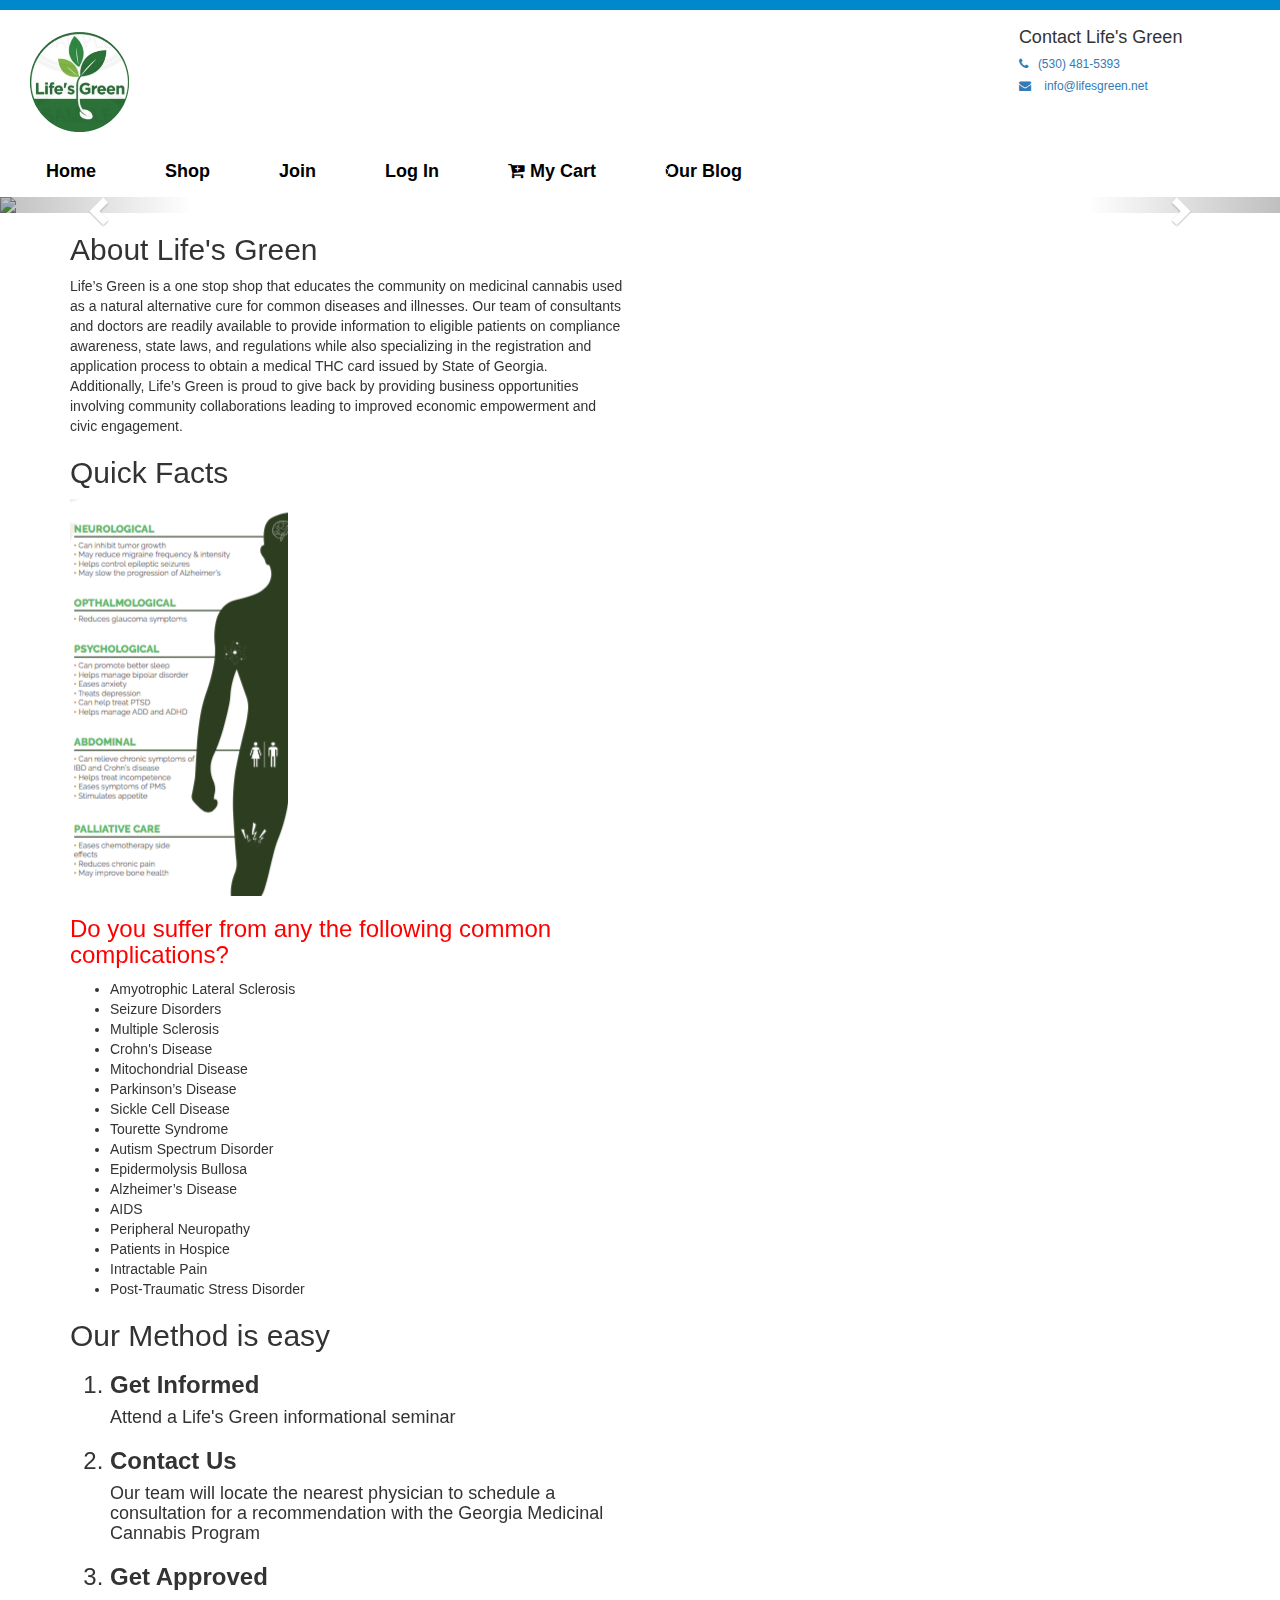
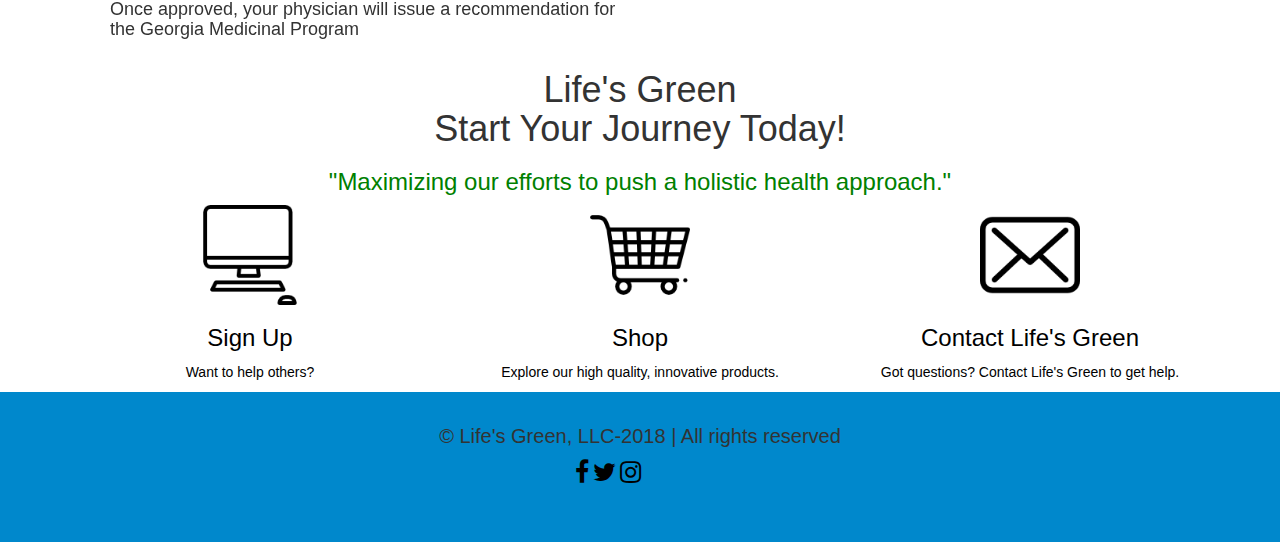
==== index.html @ 3e4d8573 "formatted hearder to look like rest of the site" ====
<!DOCTYPE html>
<html lang="en">

<head>
    <meta charset="UTF-8">
    <meta name="viewport" content="width=device-width, initial-scale=1.0">
    <meta http-equiv="X-UA-Compatible" content="ie=edge">
    <link rel="stylesheet" href="css/main.css">
    <link rel="stylesheet" href="https://use.fontawesome.com/releases/v5.1.0/css/all.css" integrity="sha384-lKuwvrZot6UHsBSfcMvOkWwlCMgc0TaWr+30HWe3a4ltaBwTZhyTEggF5tJv8tbt"
        crossorigin="anonymous">
    <link href="https://maxcdn.bootstrapcdn.com/bootstrap/3.3.5/css/bootstrap.min.css" rel="stylesheet" />
    <link href="https://maxcdn.bootstrapcdn.com/font-awesome/4.7.0/css/font-awesome.min.css" rel="stylesheet" />


    <link rel="icon" type="png" href="images/favicon.png">

    <title>Life's Green</title>
</head>

<body>

    <body style="overflow-x: hidden;">

        <header class="hidden-print">
            <div id="site-header">
                <div class="">
                    <div class="row">
                        <div class="col-md-8 col-sm-7 col-xs-6">
                            <a href="/">
                                <img src="images/favicon.png" class="img-responsive" style="max-height: 100px; margin-top: 7px; margin-left: 30px;" />
                            </a>
                        </div>
                        <div class="col-md-4 col-sm-5 col-xs-6">
                            <div class="dist-section">
                                <div class="row">
                                    <div class="col-lg-4 col-md-5 col-sm-4 hidden-xs">
                                        <!-- <img src="" class="img-responsive prof-img" /> -->
                                    </div>
                                    <div class="col-lg-8 col-md-7 col-sm-8 col-xs-12">

                                        <div class="hidden-xs">
                                            <ul class="list-unstyled">

                                                <li class="text-blue text-strong" style="font-size: 18px;">Contact Life's Green</li>
                                                <li style="font-size: 12px; margin-top: 5px;">
                                                    <a>
                                                        <span class="fa-phone"></span>&nbsp;&nbsp;&nbsp;(530) 481-5393</a>
                                                </li>
                                                <li style="font-size: 12px; margin-top: 5px;">
                                                    <a>
                                                        <span class="fa-envelope"></span>&nbsp;&nbsp;&nbsp;
                                                        <a href="mailto:info@lifesgreen.net" target="_blank">info@lifesgreen.net</a>
                                                </li>
                                                <li style="margin-top: 5px;">
                                                </li>
                                            </ul>
                                        </div>
                                        <div class="visible-xs">
                                            <ul class="list-unstyled">
                                                <li class="text-blue text-strong" style="font-size: 18px;">Contact Life's Green</li>
                                                <li>
                                                    <span class="label label-primary label-as-badge" style="cursor: pointer;" data-toggle="modal" data-target="#owner-info-modal">More Info</span>
                                                </li>
                                            </ul>
                                        </div>

                                    </div>
                                </div>
                            </div>
                        </div>
                    </div>
                </div>
            </div>


            <!-- Nav -->

            <nav>
                <nav class="navbar navbar-default" role="navigation">
                    <div class="container-fluid">
                        <div class="navbar-header">
                            <button type="button" class="navbar-toggle collapsed" data-toggle="collapse" data-target="#bs-example-navbar-collapse-1">
                                <span class="sr-only">Toggle Navigation</span>
                                <span class="icon-bar"></span>
                                <span class="icon-bar"></span>
                                <span class="icon-bar"></span>
                            </button>
                        </div>
                        <div class="">
                            <div class="collapse navbar-collapse" id="bs-example-navbar-collapse-1">
                                <ul class="nav navbar-nav">

                                    <li>
                                        <a href="index.html">
                                            Home
                                        </a>
                                    </li>
                                    <li>
                                        <a href="shop.html">
                                            Shop
                                        </a>
                                    </li>
                                    <li>
                                        <a href="join.html">
                                            Join
                                        </a>
                                    </li>
                                    <li>
                                        <a href="login.html">
                                            Log In
                                        </a>
                                    </li>

                                    <li class="cart" style="display: inline-block;">
                                        <a href="cart.html">
                                            <i class="fas fa-cart-plus"></i>
                                            My Cart</a>
                                    </li>
                                    <li>
                                        <a href="blog.html">
                                            Our Blog</a>
                                    </li>
                                </ul>
                                <div class="clearfix"></div>
                            </div>
                        </div>
                    </div>
                </nav>

        </header>

        <div id="MainSlider" class="carousel slide" data-ride="carousel">
            <!-- Indicators -->
            <ol class="carousel-indicators">
                <li data-target="#MainSlider" data-slide-to="0" class="active"></li>
                <li data-target="#MainSlider" data-slide-to="1"></li>
                <li data-target="#MainSlider" data-slide-to="2"></li>
                <li data-target="#MainSlider" data-slide-to="3"></li>
            </ol>

            <!-- Wrapper for slides -->
            <div class="carousel-inner" role="listbox">
                <div class="item active">
                    <img src="images/sliderimages/image1.jpg" style="width: 100%; max-height: 500px;" />
                </div>
                <div class="item">
                    <img src="images/sliderimages/image2.jpg" style="width: 100%; max-height: 450px;" />
                </div>
                <div class="item">
                    <img src="images/sliderimages/image3.jpg" style="width: 100%; max-height: 450px;" />
                </div>
                <div class="item">
                    <img src="images/sliderimages/image3.jpg" style="width: 100%; max-height: 450px;" />
                </div>
            </div>

            <!-- Left and right controls -->
            <a class="left carousel-control" href="#MainSlider" role="button" data-slide="prev">
                <span class="glyphicon glyphicon-chevron-left" aria-hidden="true"></span>
                <span class="sr-only">Previous</span>
            </a>
            <a class="right carousel-control" href="#MainSlider" role="button" data-slide="next">
                <span class="glyphicon glyphicon-chevron-right" aria-hidden="true"></span>
                <span class="sr-only">Next</span>
            </a>
        </div>
        <div class="space-50"></div>


        <main id="site-content">
            <div class="container">
                <!-- Banner -->
                <!-- About -->
                <div class="row">
                    <div class="col-sm-6">
                        <h2>About Life's Green</h2>
                        <p>Life’s Green is a one stop shop that educates the community on medicinal cannabis used as a natural
                            alternative cure for common diseases and illnesses. Our team of consultants and doctors are readily
                            available to provide information to eligible patients on compliance awareness, state laws, and
                            regulations while also specializing in the registration and application process to obtain a medical
                            THC card issued by State of Georgia. Additionally, Life’s Green is proud to give back by providing
                            business opportunities involving community collaborations leading to improved economic empowerment
                            and civic engagement.
                        </p>



                        <h2>Quick Facts</h2>
                        <img src="images/body.png" alt="body">
                        <h3 style="color: red">Do you suffer from any the following common complications?</h3>
                        <ul>
                            <li>Amyotrophic Lateral Sclerosis</li>
                            <li>Seizure Disorders</li>
                            <li>Multiple Sclerosis</li>
                            <li>Crohn's Disease</li>
                            <li>Mitochondrial Disease</li>
                            <li>Parkinson’s Disease</li>
                            <li>Sickle Cell Disease</li>
                            <li>Tourette Syndrome</li>
                            <li>Autism Spectrum Disorder</li>
                            <li>Epidermolysis Bullosa </li>
                            <li>Alzheimer’s Disease</li>
                            <li>AIDS</li>
                            <li>Peripheral Neuropathy</li>
                            <li>Patients in Hospice</li>
                            <li>Intractable Pain</li>
                            <li>Post-Traumatic Stress Disorder</li>


                        </ul>

                        <h2>Our Method is easy</h2>
                        <ol class="method">
                            <h3>
                                <li>
                                    <strong>Get Informed</strong>
                                </li>
                            </h3>
                            <h4>Attend a Life's Green informational seminar</h4>
                            <h3>
                                <li>
                                    <strong>Contact Us</strong>
                                </li>
                            </h3>
                            <h4>Our team will locate the nearest physician to schedule a consultation for a recommendation with
                                the Georgia Medicinal Cannabis Program</h4>
                            <h3>
                                <li>
                                    <strong>Get Approved</strong>
                                </li>
                            </h3>
                            <h4>Once approved, your physician will issue a recommendation for the Georgia Medicinal Program</h4>
                        </ol>



                    </div>


                    <!-- <div class="col-sm-offset-1 col-sm-5">
                        <div class="space-100"></div>
                        <img src="images/favicon.png" class="img-responsive" style="padding-top: 50px" />
                    </div> -->
                </div>
                <div class="space-100"></div>

                <!-- Icon Links -->
                <h1 class="text-center">Life's Green
                    <br />Start Your Journey Today!</h1>
                <h3 class="text-center" style="color: green;">"Maximizing our efforts to push a holistic health approach."</h3>
                <div class="space-50"></div>

                <div class="row">
                    <div class="col-sm-4">
                        <a href="/enrollment" style="text-decoration: none;">
                            <img src="images/computer.png" alt="Link" class="image" style="margin: 25px 0 0 20px; display: block; width: 100px; margin: 0 auto;">
                            <h3 class="text-center" style="color: black;">Sign Up</h3>
                            <p class="text-center" style="color: black;">Want to help others?</p>
                        </a>
                    </div>
                    <div class="col-sm-4">
                        <a href="/products" style="text-decoration: none;">
                            <img src="images/cart.png" alt="Link" class="image" style="margin: 25px 0 0 20px; display: block; width: 100px; margin: 0 auto;">
                            <h3 class="text-center" style="color: black;">Shop</h3>
                            <p class="text-center" style="color: black;">Explore our high quality, innovative products.</p>
                        </a>
                    </div>
                    <div class="col-sm-4">
                        <a href="contact.html" style="text-decoration: none;">
                            <img src="images/mail.png" alt="Link" class="image" style="margin: 25px 0 0 20px; display: block; width: 100px; margin: 0 auto;">
                            <h3 class="text-center" style="color: black;">Contact Life's Green</h3>
                            <p class="text-center" style="color: black;">Got questions? Contact Life's Green to get help.</p>
                        </a>
                    </div>
                </div>
                <div class="space-100"></div>
                <div class="space-50"></div>

            </div>
        </main>
        <footer class="hidden-print" style="height: 150px; background:  #0088cc; padding: 30px 0 20px 0;">
            <p class="text-center" style="font-size: 20px;">&copy; Life's Green, LLC-2018 | All rights reserved</p>
            <div class="space-10"></div>

            <ul style="width: 210px; margin: 0 auto; display: block;">
                <li style="display: inline;">
                    <a href="https://www.facebook.com/" target="_blank">
                        <i class="fab fa-facebook" style="color: #000; font-size: 25px; text-decoration:none;"></i>
                    </a>
                </li>
                <li style="display: inline;">
                    <a href="https://twitter.com/" target="_blank">
                        <i class="fab fa-twitter" style="color: #000; font-size: 25px; text-decoration:none;"></i>
                    </a>
                </li>
                <li style="display: inline;">
                    <a href="https://www.instagram.com/lifesgreenga/?hl=en" " target=_blank">
                        <i class="fab fa-instagram" style="color: #000; font-size: 25px; text-decoration:none;"></i>
                    </a>
                </li>
            </ul>


        </footer>
    </body>

</html>
---- css/main.css ----
body {
    font-family: "Helvetica Neue",
    Helvetica,
    Arial,
    sans-serif;
    font-size: 14px;
    line-height: 1.42857143;
    color: #333;
    background-color: #fff;
}

html,
body {
    height: 100%;
    margin: 0;
    padding: 0;
    font-family: oswald;
}

/* Header */

#site-header {
    border-top: 10px solid #0088cc;
    padding: 15px 0 10px 0;
}
.img-responsive {
    display: inline-block;
}

[class^='fa-'],
[class*=' fa-'] {
    display: inline-block;
    font: normal normal normal 14px/1 FontAwesome;
    font-size: inherit;
    text-rendering: auto;
    -webkit-font-smoothing: antialiased;
    -moz-osx-font-smoothing: grayscale;
}

article,
aside,
details,
figcaption,
figure,
footer,
header,
hgroup,
main,
menu,
nav,
section,
summary {
    display: block;
}
carousel-inner>.item>a>img, .carousel-inner>.item>img, .img-responsive, .thumbnail a>img, .thumbnail>img {
    display: block;
    max-width: 100%;
    height: auto;
}

/* Nav Bar */

.navbar-default .navbar-collapse,
.navbar-default .navbar-form {
    border-color: #FFF;
    margin-bottom: 0px; 
}

.navbar-collapse {
    padding-right: 15px;
    padding-left: 15px;
    overflow-x: visible;
    -webkit-overflow-scrolling: touch;
    border-top: 1px solid transparent;
    -webkit-box-shadow: inset 0 1px 0 rgba(255, 255, 255, .1);
    box-shadow: inset 0 1px 0 rgba(255, 255, 255, .1);
}

.collapse {
    display: none;
}



.container-fluid {
    padding-right: 15px;
    padding-left: 15px;
    margin-right: auto;
    margin-left: auto;
}

.nav>li {
    position: relative;
    display: block;
}

.navbar-nav>li {
    padding-right: 39px;
}

.navbar-default .navbar-nav>li>a {
    color: black;
    font-size: 18px;
}

nav.navbar.navbar-default {
    background-color: #FFF;
    border-color: #FFF;
    margin-bottom: 0px;
}

nav.navbar.navbar-default .navbar-nav>li>a {
   color: #000;
   cursor: pointer;
   font-weight: 900;
       border-top: 3px solid transparent;
}

nav.navbar.navbar-default .navbar-nav>li>a:hover {
    color: green;
    cursor: pointer;
    font-weight: 900;
    text-decoration: none;
    border-top: 3px solid green;
}

.nav>li>a {
    position: relative;
    display: block;
    padding: 10px 15px;
}


/* .method ol li {
display: inline-block;
} */
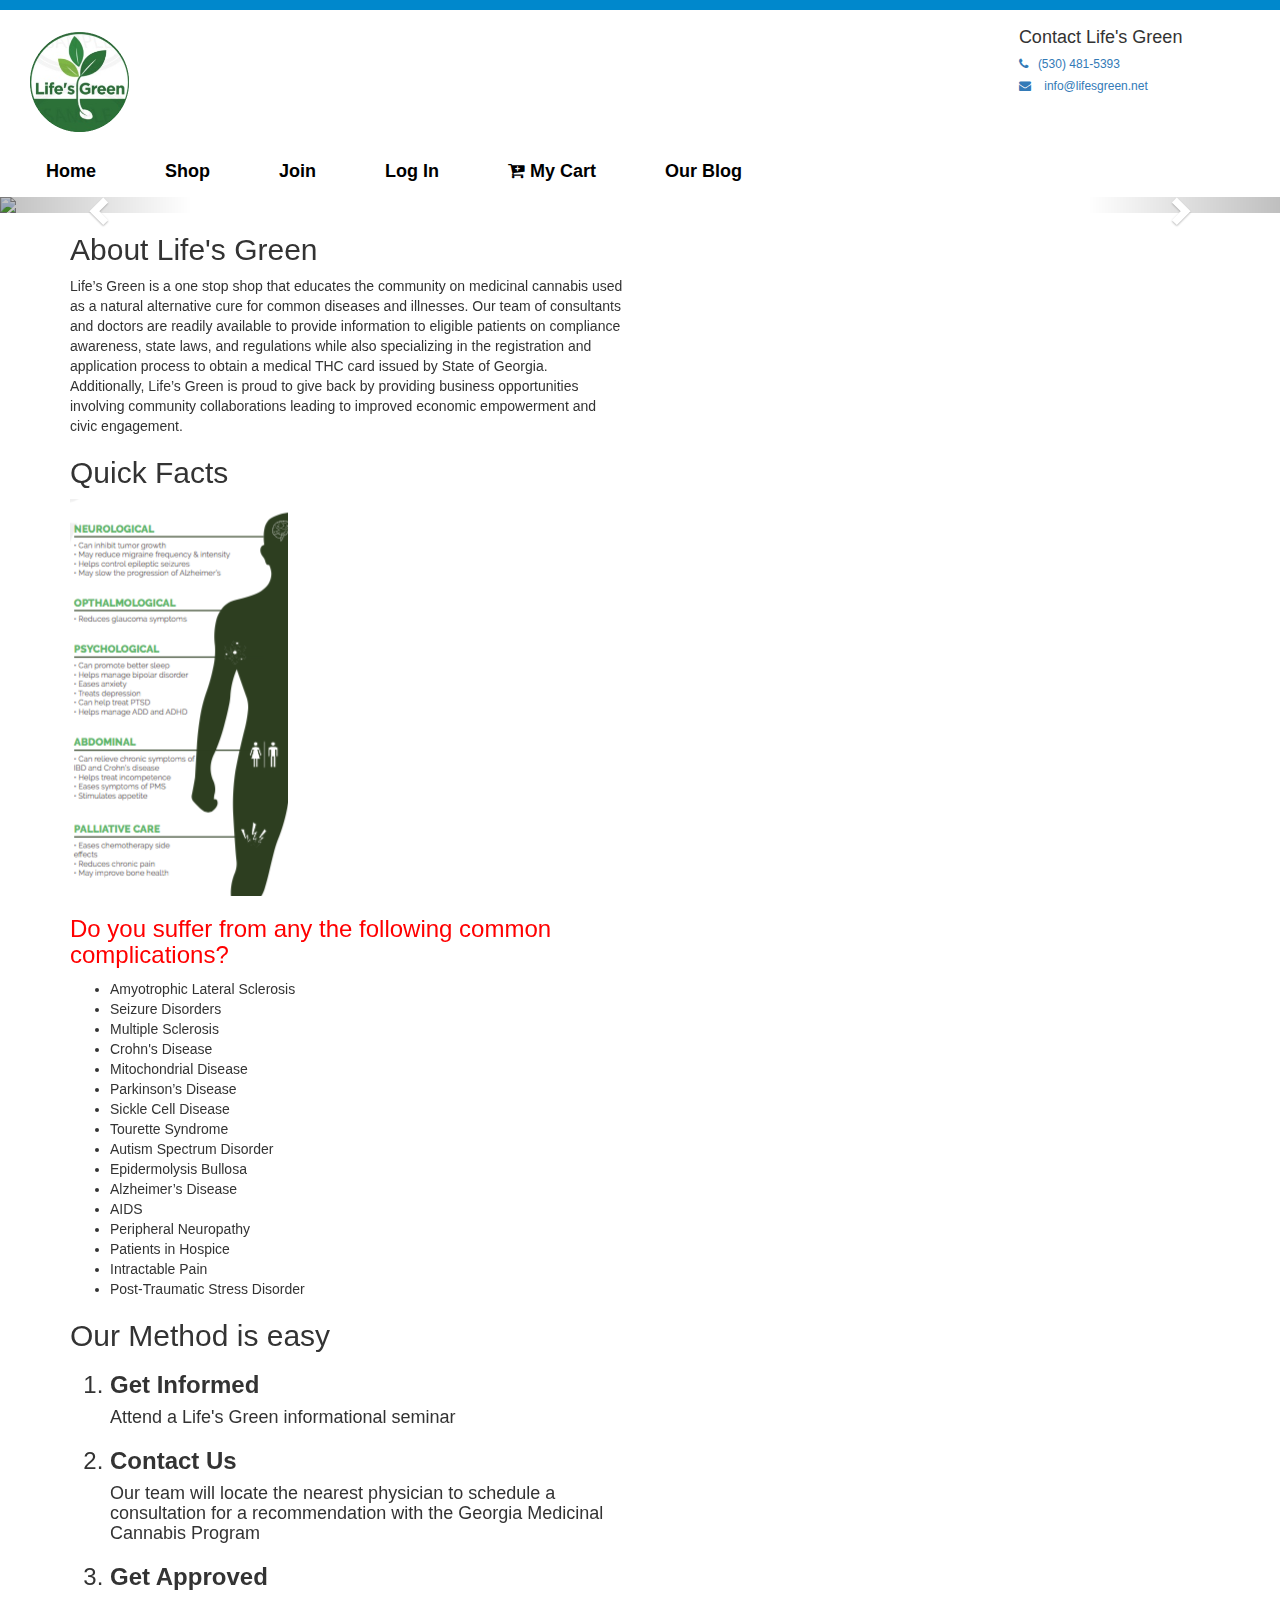
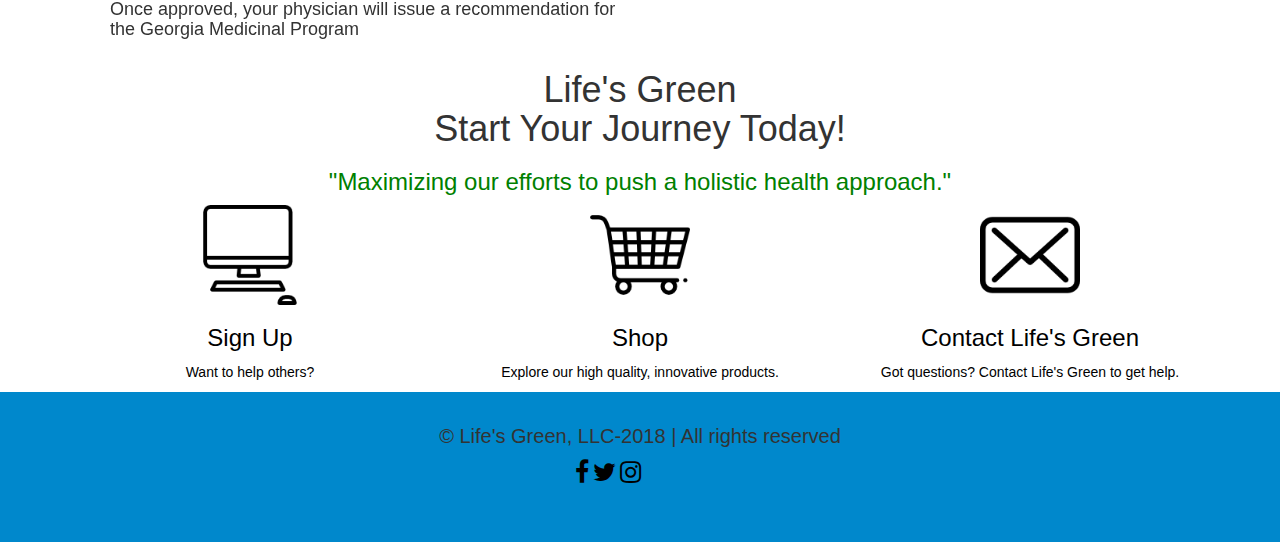
==== commit cb2c6d55: "carousel pictures working" ====
--- a/index.html
+++ b/index.html
@@ -10,7 +10,9 @@
         crossorigin="anonymous">
     <link href="https://maxcdn.bootstrapcdn.com/bootstrap/3.3.5/css/bootstrap.min.css" rel="stylesheet" />
     <link href="https://maxcdn.bootstrapcdn.com/font-awesome/4.7.0/css/font-awesome.min.css" rel="stylesheet" />
-
+<link rel="stylesheet" href="https://maxcdn.bootstrapcdn.com/bootstrap/3.3.7/css/bootstrap.min.css">
+<script src="https://ajax.googleapis.com/ajax/libs/jquery/3.3.1/jquery.min.js"></script>
+<script src="https://maxcdn.bootstrapcdn.com/bootstrap/3.3.7/js/bootstrap.min.js"></script>
 
     <link rel="icon" type="png" href="images/favicon.png">
 
@@ -26,7 +28,7 @@
                 <div class="">
                     <div class="row">
                         <div class="col-md-8 col-sm-7 col-xs-6">
-                            <a href="/">
+                            <a href="index.html">
                                 <img src="images/favicon.png" class="img-responsive" style="max-height: 100px; margin-top: 7px; margin-left: 30px;" />
                             </a>
                         </div>
@@ -135,23 +137,20 @@
                 <li data-target="#MainSlider" data-slide-to="0" class="active"></li>
                 <li data-target="#MainSlider" data-slide-to="1"></li>
                 <li data-target="#MainSlider" data-slide-to="2"></li>
-                <li data-target="#MainSlider" data-slide-to="3"></li>
             </ol>
 
             <!-- Wrapper for slides -->
             <div class="carousel-inner" role="listbox">
                 <div class="item active">
-                    <img src="images/sliderimages/image1.jpg" style="width: 100%; max-height: 500px;" />
+                    <img src="images/sliderimages/image1.jpg" style="width: 100%; max-height: 550px;" />
                 </div>
                 <div class="item">
-                    <img src="images/sliderimages/image2.jpg" style="width: 100%; max-height: 450px;" />
+                    <img src="images/sliderimages/image2.jpg" style="width: 100%; max-height: 550px;" />
                 </div>
                 <div class="item">
-                    <img src="images/sliderimages/image3.jpg" style="width: 100%; max-height: 450px;" />
-                </div>
-                <div class="item">
-                    <img src="images/sliderimages/image3.jpg" style="width: 100%; max-height: 450px;" />
-                </div>
+                    <img src="images/sliderimages/image3.jpg" style="width: 100%; max-height: 550px;" />
+                </div>
+             
             </div>
 
             <!-- Left and right controls -->
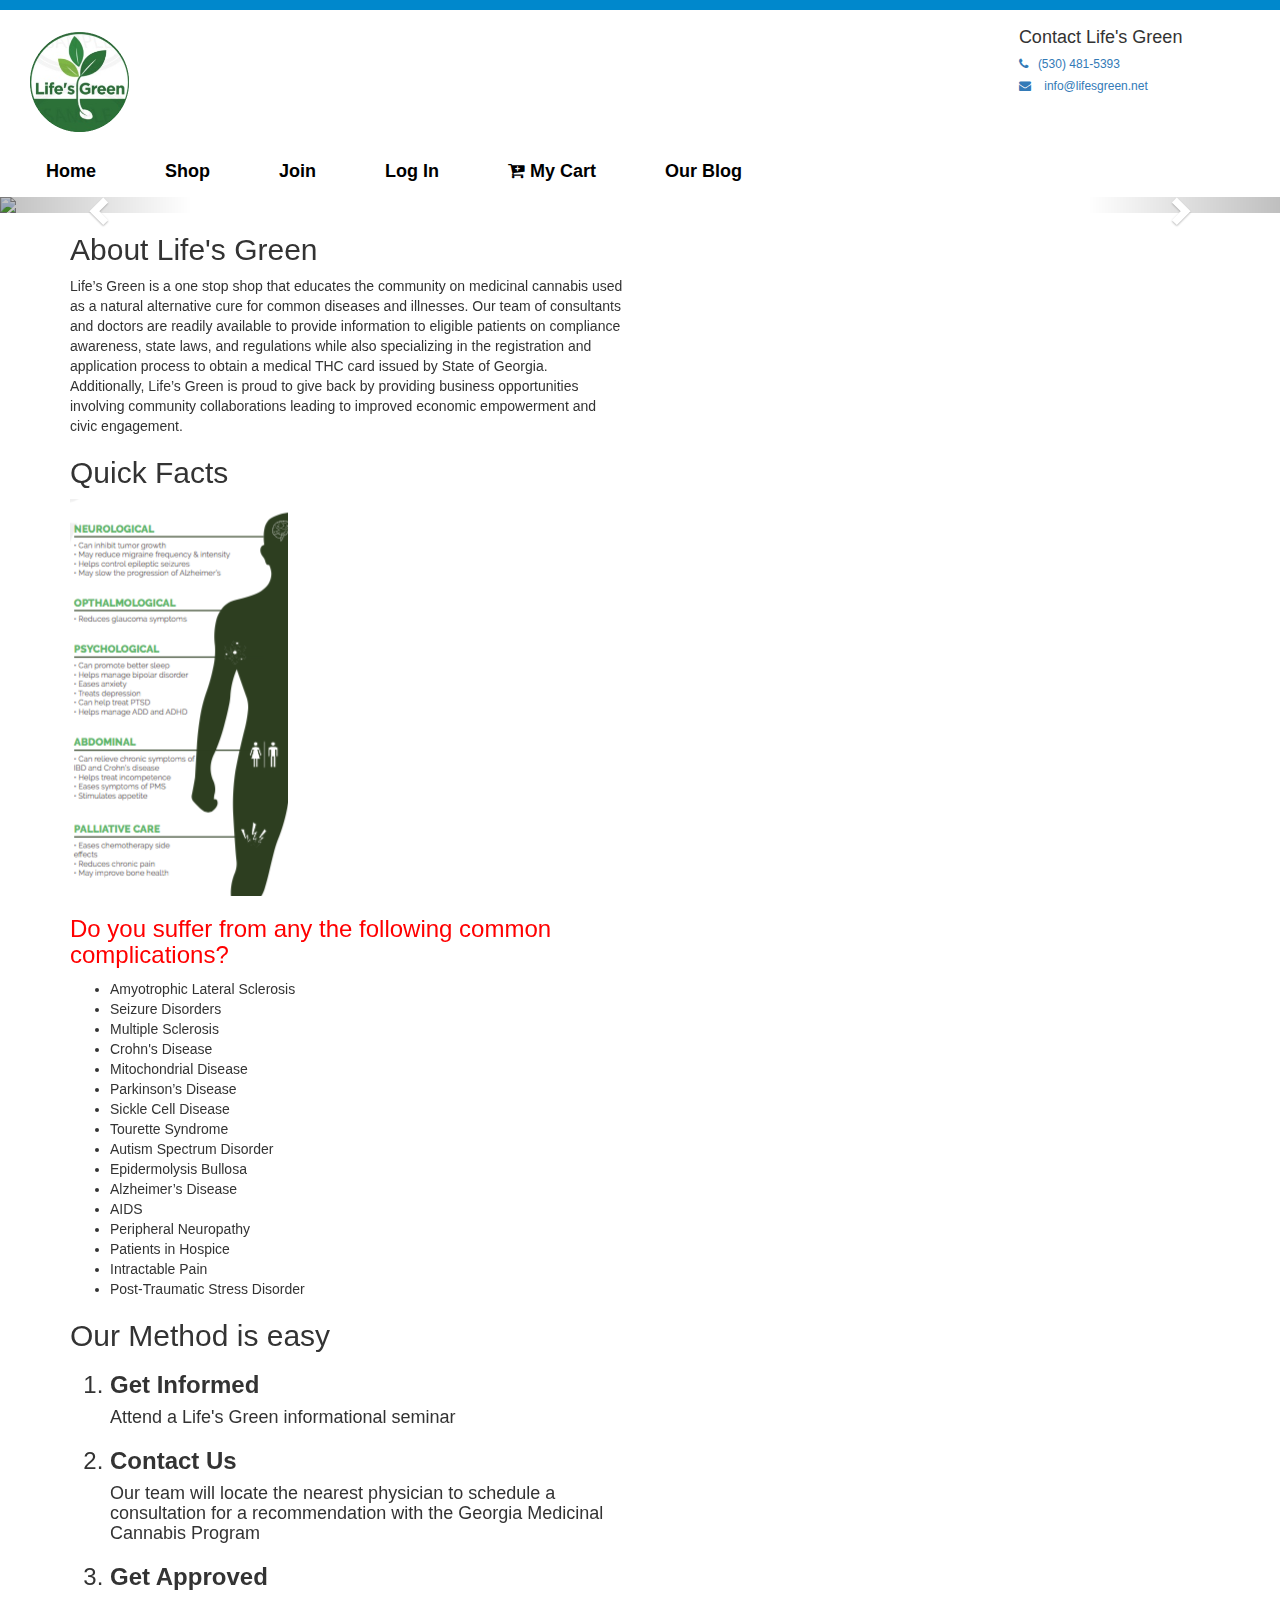
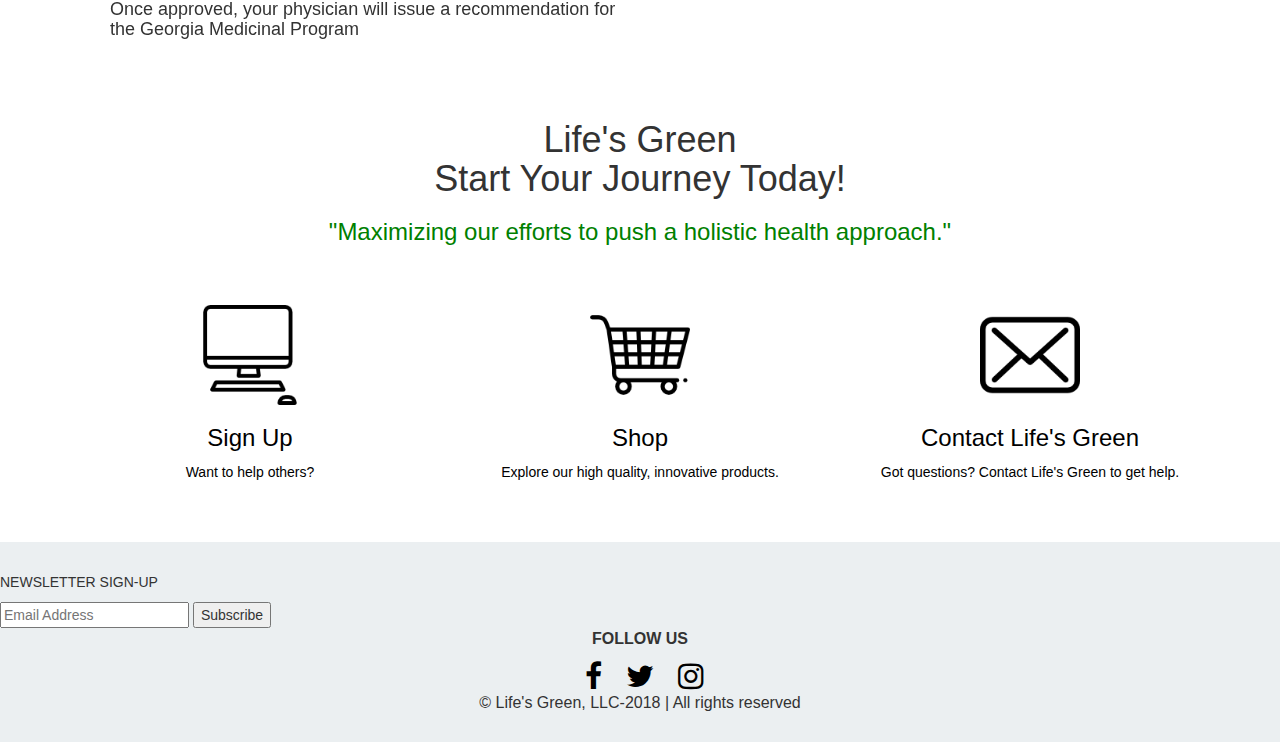
==== commit d161937a: "adding a field for newsletter subscription" ====
--- a/index.html
+++ b/index.html
@@ -6,13 +6,14 @@
     <meta name="viewport" content="width=device-width, initial-scale=1.0">
     <meta http-equiv="X-UA-Compatible" content="ie=edge">
     <link rel="stylesheet" href="css/main.css">
-    <link rel="stylesheet" href="https://use.fontawesome.com/releases/v5.1.0/css/all.css" integrity="sha384-lKuwvrZot6UHsBSfcMvOkWwlCMgc0TaWr+30HWe3a4ltaBwTZhyTEggF5tJv8tbt"
-        crossorigin="anonymous">
+<link rel="stylesheet" href="https://use.fontawesome.com/releases/v5.2.0/css/all.css" integrity="sha384-hWVjflwFxL6sNzntih27bfxkr27PmbbK/iSvJ+a4+0owXq79v+lsFkW54bOGbiDQ"
+    crossorigin="anonymous">
     <link href="https://maxcdn.bootstrapcdn.com/bootstrap/3.3.5/css/bootstrap.min.css" rel="stylesheet" />
     <link href="https://maxcdn.bootstrapcdn.com/font-awesome/4.7.0/css/font-awesome.min.css" rel="stylesheet" />
 <link rel="stylesheet" href="https://maxcdn.bootstrapcdn.com/bootstrap/3.3.7/css/bootstrap.min.css">
 <script src="https://ajax.googleapis.com/ajax/libs/jquery/3.3.1/jquery.min.js"></script>
 <script src="https://maxcdn.bootstrapcdn.com/bootstrap/3.3.7/js/bootstrap.min.js"></script>
+
 
     <link rel="icon" type="png" href="images/favicon.png">
 
@@ -148,7 +149,7 @@
                     <img src="images/sliderimages/image2.jpg" style="width: 100%; max-height: 550px;" />
                 </div>
                 <div class="item">
-                    <img src="images/sliderimages/image3.jpg" style="width: 100%; max-height: 550px;" />
+                    <img src="http://placeholder.pics/svg/500x500" style="width: 100%; max-height: 550px;" />
                 </div>
              
             </div>
@@ -244,12 +245,12 @@
                 <div class="space-100"></div>
 
                 <!-- Icon Links -->
-                <h1 class="text-center">Life's Green
+                <h1 class="text-center" style="padding-top: 50px;">Life's Green
                     <br />Start Your Journey Today!</h1>
                 <h3 class="text-center" style="color: green;">"Maximizing our efforts to push a holistic health approach."</h3>
                 <div class="space-50"></div>
 
-                <div class="row">
+                <div class="row" style="padding: 50px 0; ">
                     <div class="col-sm-4">
                         <a href="/enrollment" style="text-decoration: none;">
                             <img src="images/computer.png" alt="Link" class="image" style="margin: 25px 0 0 20px; display: block; width: 100px; margin: 0 auto;">
@@ -277,29 +278,32 @@
 
             </div>
         </main>
-        <footer class="hidden-print" style="height: 150px; background:  #0088cc; padding: 30px 0 20px 0;">
-            <p class="text-center" style="font-size: 20px;">&copy; Life's Green, LLC-2018 | All rights reserved</p>
+        <footer class="hidden-print" style="height: 200px; background: #ebeff1; padding: 30px 0 20px 0;">
             <div class="space-10"></div>
-
+            
+            <p>NEWSLETTER SIGN-UP</p>
+                    <input type="text" placeholder="Email Address">
+                    <button type="submit">Subscribe</button>
+<p class="text-center" style="font-size: 16px; font-weight: 700;">FOLLOW US</p>
             <ul style="width: 210px; margin: 0 auto; display: block;">
                 <li style="display: inline;">
-                    <a href="https://www.facebook.com/" target="_blank">
-                        <i class="fab fa-facebook" style="color: #000; font-size: 25px; text-decoration:none;"></i>
+                    <a href="https://www.facebook.com/" target="_blank" style="padding-left: 10px; padding-right: 10px; padding-top: 10px; text-decoration:none;">
+                        <i class="fab fa-facebook-f" style="color: #000; font-size: 30px; text-decoration:none;"></i>
                     </a>
                 </li>
                 <li style="display: inline;">
-                    <a href="https://twitter.com/" target="_blank">
-                        <i class="fab fa-twitter" style="color: #000; font-size: 25px; text-decoration:none;"></i>
+                    <a href="https://twitter.com/" target="_blank" style="padding-left: 10px; padding-right: 10px; padding-top: 10px; text-decoration:none;">
+                        <i class="fab fa-twitter" style="color: #000; font-size: 30px; text-decoration:none;"></i>
                     </a>
                 </li>
                 <li style="display: inline;">
-                    <a href="https://www.instagram.com/lifesgreenga/?hl=en" " target=_blank">
-                        <i class="fab fa-instagram" style="color: #000; font-size: 25px; text-decoration:none;"></i>
+                    <a href="https://www.instagram.com/lifesgreenga/?hl=en" "target=_blank" style="padding-left: 10px; padding-right: 10px; padding-top: 10px; text-decoration:none;">
+                        <i class="fab fa-instagram" style="color: #000; font-size: 30px; text-decoration:none;"></i>
                     </a>
                 </li>
             </ul>
 
-
+<p class="text-center" style="font-size: 16px;">&copy; Life's Green, LLC-2018 | All rights reserved</p>
         </footer>
     </body>
 
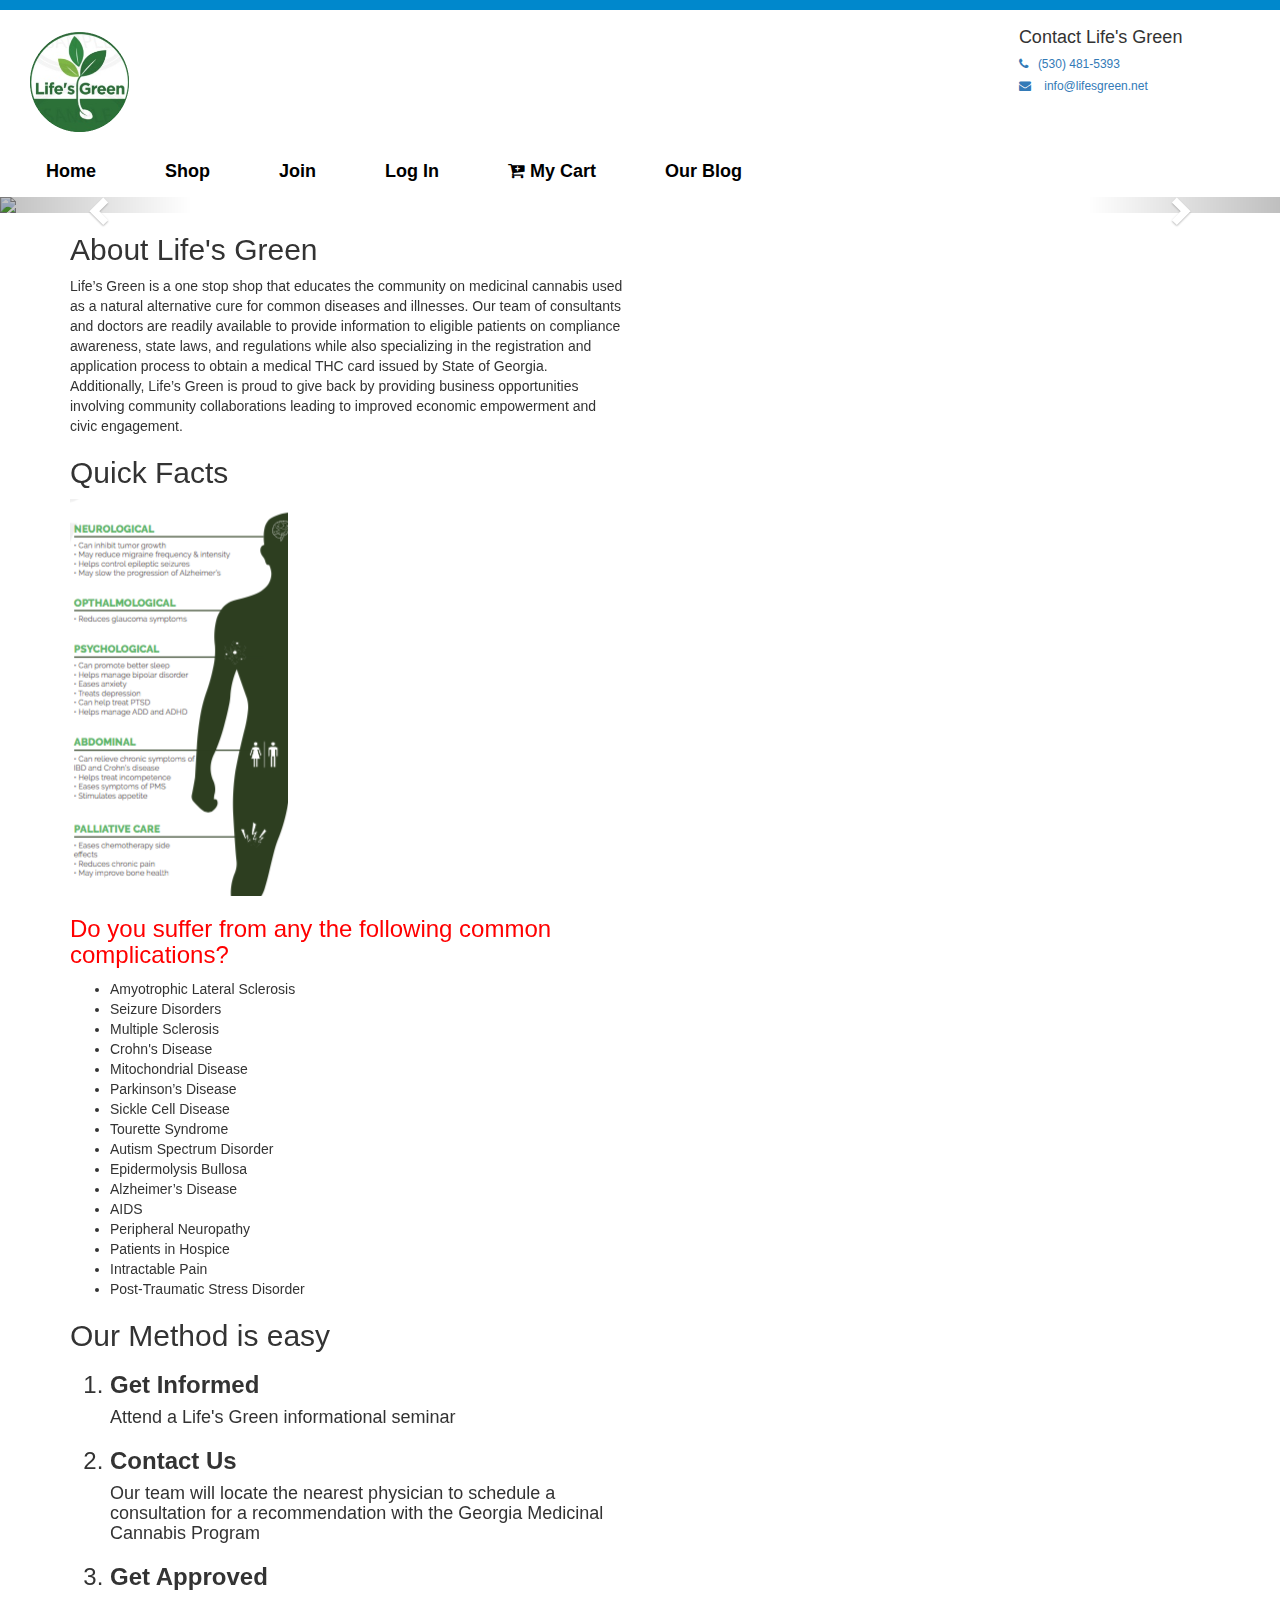
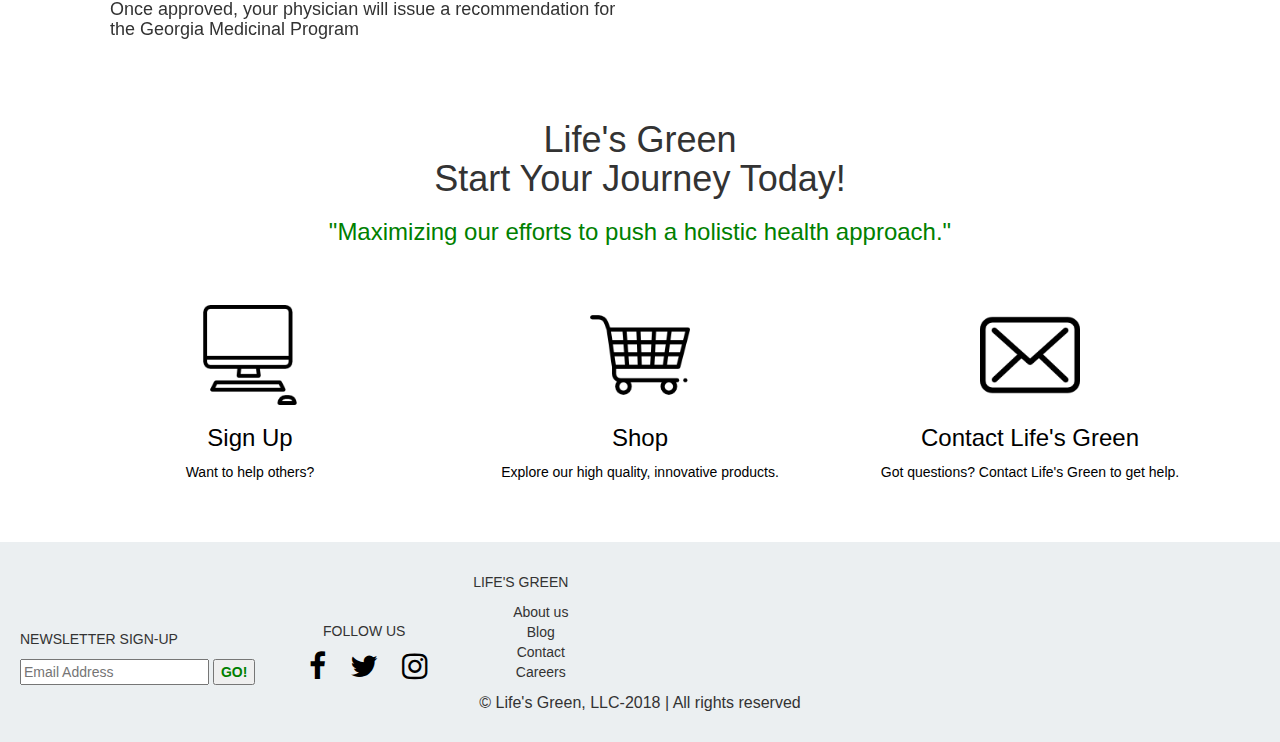
==== commit 6e651e36: "items in header now need to properly format" ====
--- a/index.html
+++ b/index.html
@@ -280,11 +280,13 @@
         </main>
         <footer class="hidden-print" style="height: 200px; background: #ebeff1; padding: 30px 0 20px 0;">
             <div class="space-10"></div>
-            
+            <div class='sign-up' style="padding-left: 20px">
             <p>NEWSLETTER SIGN-UP</p>
                     <input type="text" placeholder="Email Address">
-                    <button type="submit">Subscribe</button>
-<p class="text-center" style="font-size: 16px; font-weight: 700;">FOLLOW US</p>
+                    <button type="submit" style="color:green; font-weight: 700;">GO!</button>
+                    </div>
+                    <div class='sign-up'>
+<p class="text-center">FOLLOW US</p>
             <ul style="width: 210px; margin: 0 auto; display: block;">
                 <li style="display: inline;">
                     <a href="https://www.facebook.com/" target="_blank" style="padding-left: 10px; padding-right: 10px; padding-top: 10px; text-decoration:none;">
@@ -302,7 +304,16 @@
                     </a>
                 </li>
             </ul>
-
+ </div> 
+<div class='sign-up'style="text-align: center"> 
+    <p class="text-center">LIFE'S GREEN</p>
+    <ul style="list-style-type:none">
+        <li>About us</li>
+        <li>Blog</li>   
+        <li>Contact</li> 
+        <li>Careers</li>   
+        </ul>
+</div> 
 <p class="text-center" style="font-size: 16px;">&copy; Life's Green, LLC-2018 | All rights reserved</p>
         </footer>
     </body>
--- a/css/main.css
+++ b/css/main.css
@@ -135,4 +135,10 @@
 
 /* .method ol li {
 display: inline-block;
-} */+} */
+
+/* footer */
+
+.sign-up{
+    display: inline-block;
+}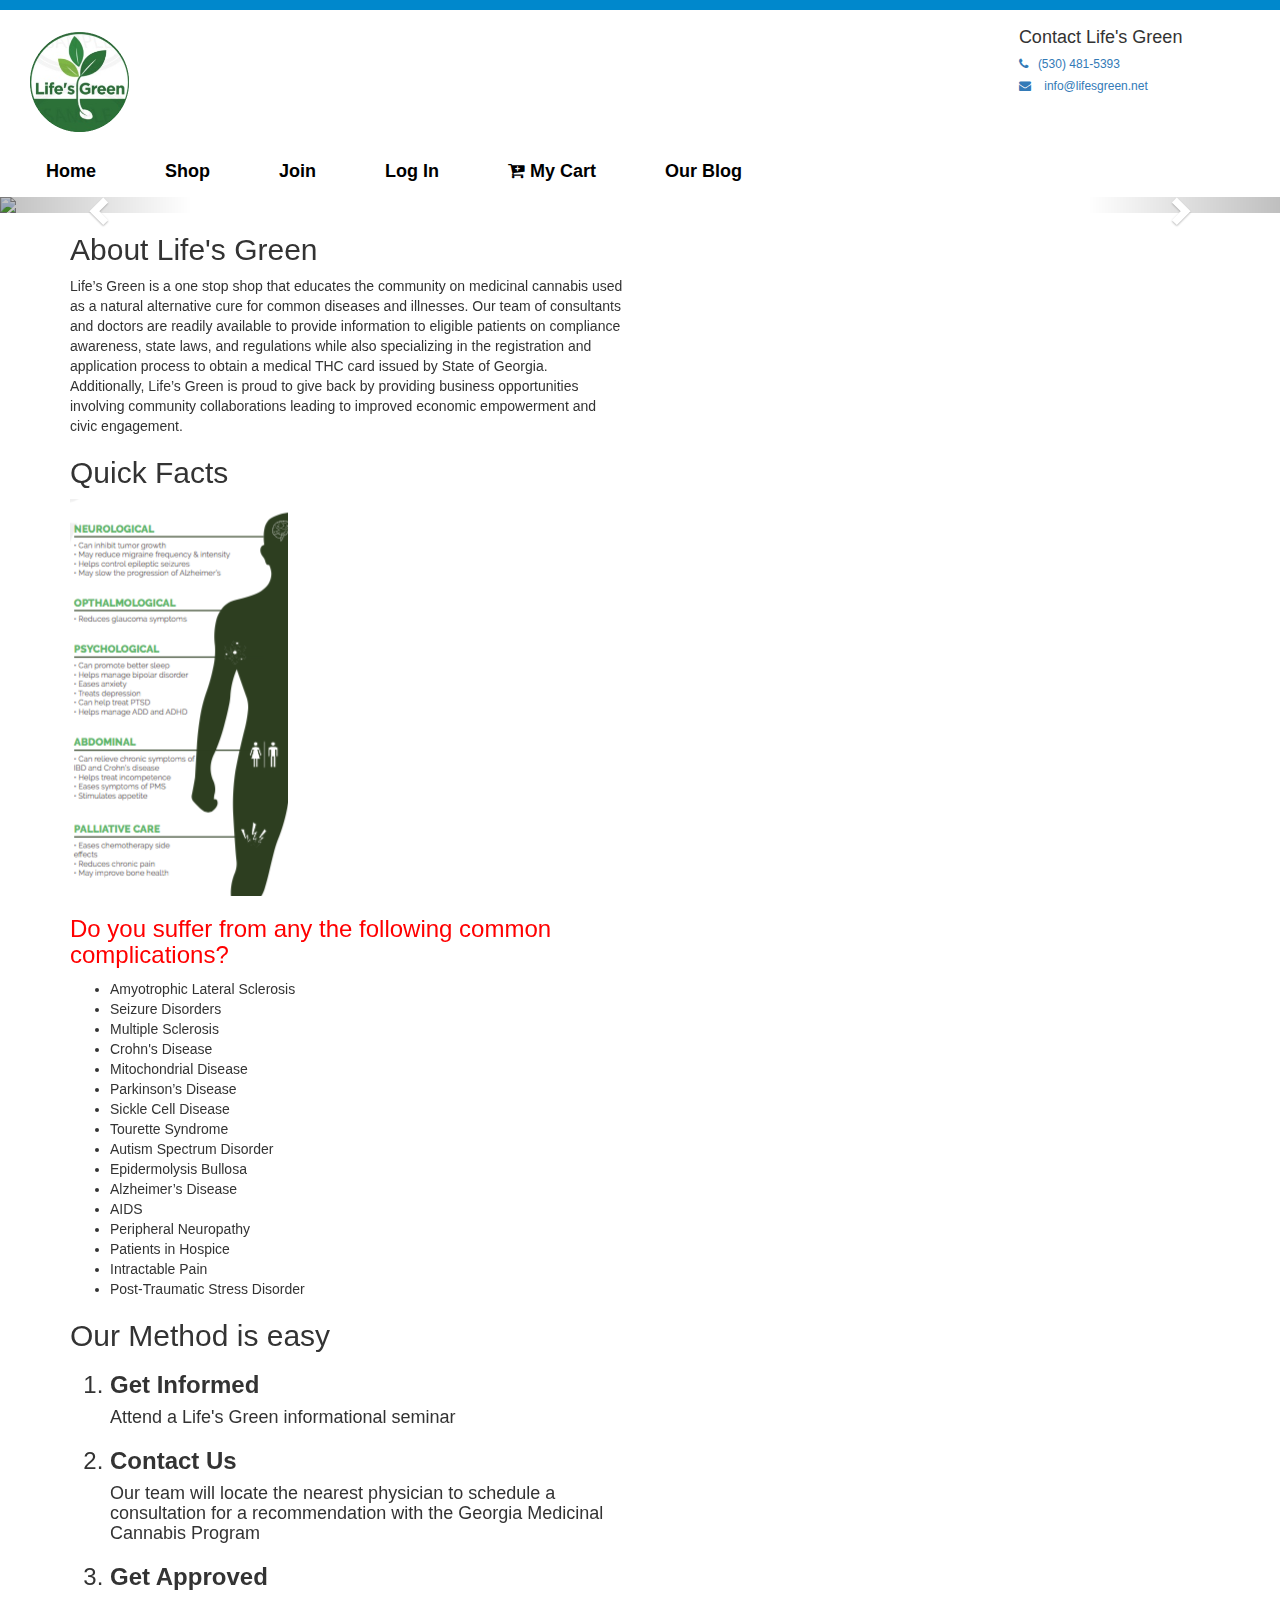
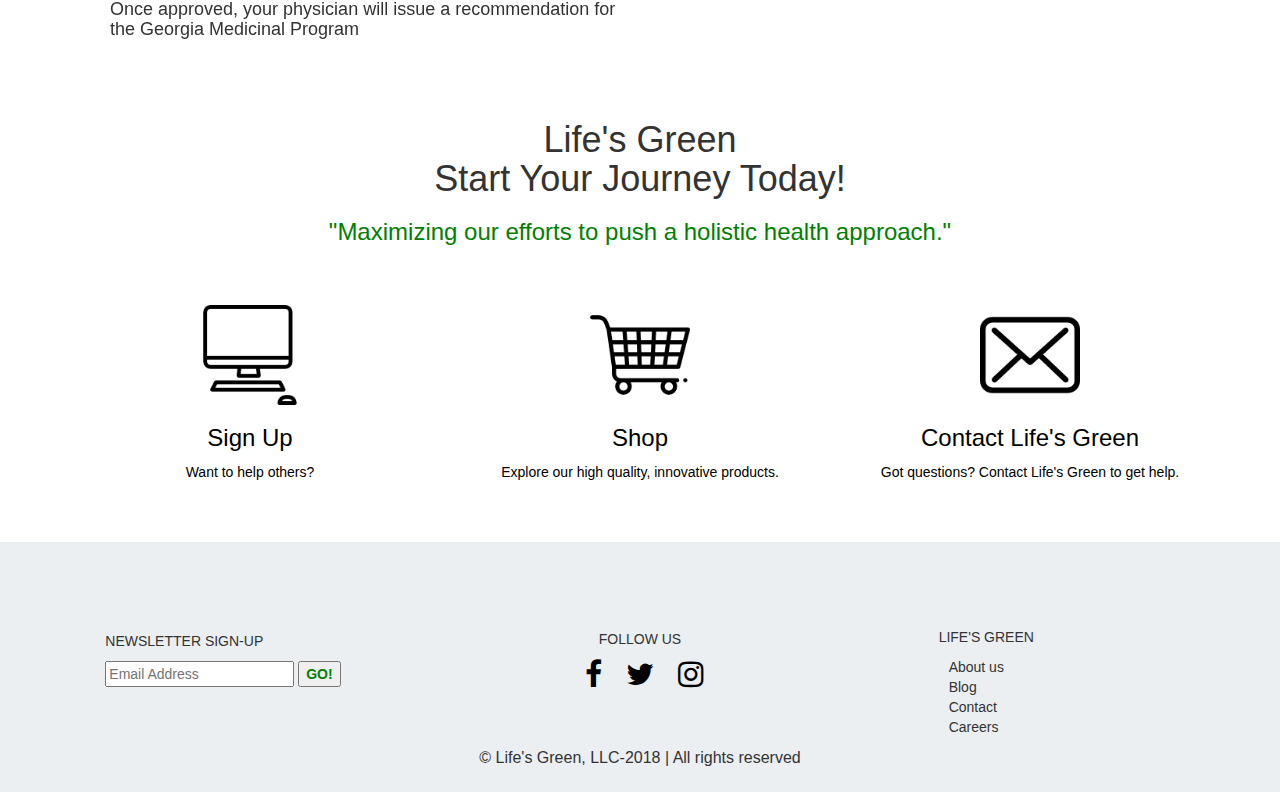
==== commit fe2b93e3: "footer temporarily formatted" ====
--- a/index.html
+++ b/index.html
@@ -278,8 +278,9 @@
 
             </div>
         </main>
-        <footer class="hidden-print" style="height: 200px; background: #ebeff1; padding: 30px 0 20px 0;">
+        <footer class="hidden-print" style="height: 250px; background: #ebeff1; padding: 30px 0 20px 0;">
             <div class="space-10"></div>
+            <div id='flex'>
             <div class='sign-up' style="padding-left: 20px">
             <p>NEWSLETTER SIGN-UP</p>
                     <input type="text" placeholder="Email Address">
@@ -305,15 +306,16 @@
                 </li>
             </ul>
  </div> 
-<div class='sign-up'style="text-align: center"> 
-    <p class="text-center">LIFE'S GREEN</p>
-    <ul style="list-style-type:none">
+<div class='sign-up' style= 'padding-top: 55px;'> 
+    <p style="text-align: left">LIFE'S GREEN</p>
+    <ul style="list-style-type:none; text-align: left; padding-left: 10px;">
         <li>About us</li>
         <li>Blog</li>   
         <li>Contact</li> 
         <li>Careers</li>   
         </ul>
 </div> 
+</div>
 <p class="text-center" style="font-size: 16px;">&copy; Life's Green, LLC-2018 | All rights reserved</p>
         </footer>
     </body>
--- a/css/main.css
+++ b/css/main.css
@@ -139,6 +139,25 @@
 
 /* footer */
 
+#flex{
+    	display: flex;
+    	justify-content: space-around;
+    	align-items: center;
+}
+
+
+
 .sign-up{
     display: inline-block;
-}+    width: 20%;
+}
+
+ @media only screen and (max-width: 650px) {
+     #flex {
+         display: flex;
+         flex-wrap: wrap;
+         flex-direction: column;
+         justify-content: center;
+         align-items: center;
+     }
+ }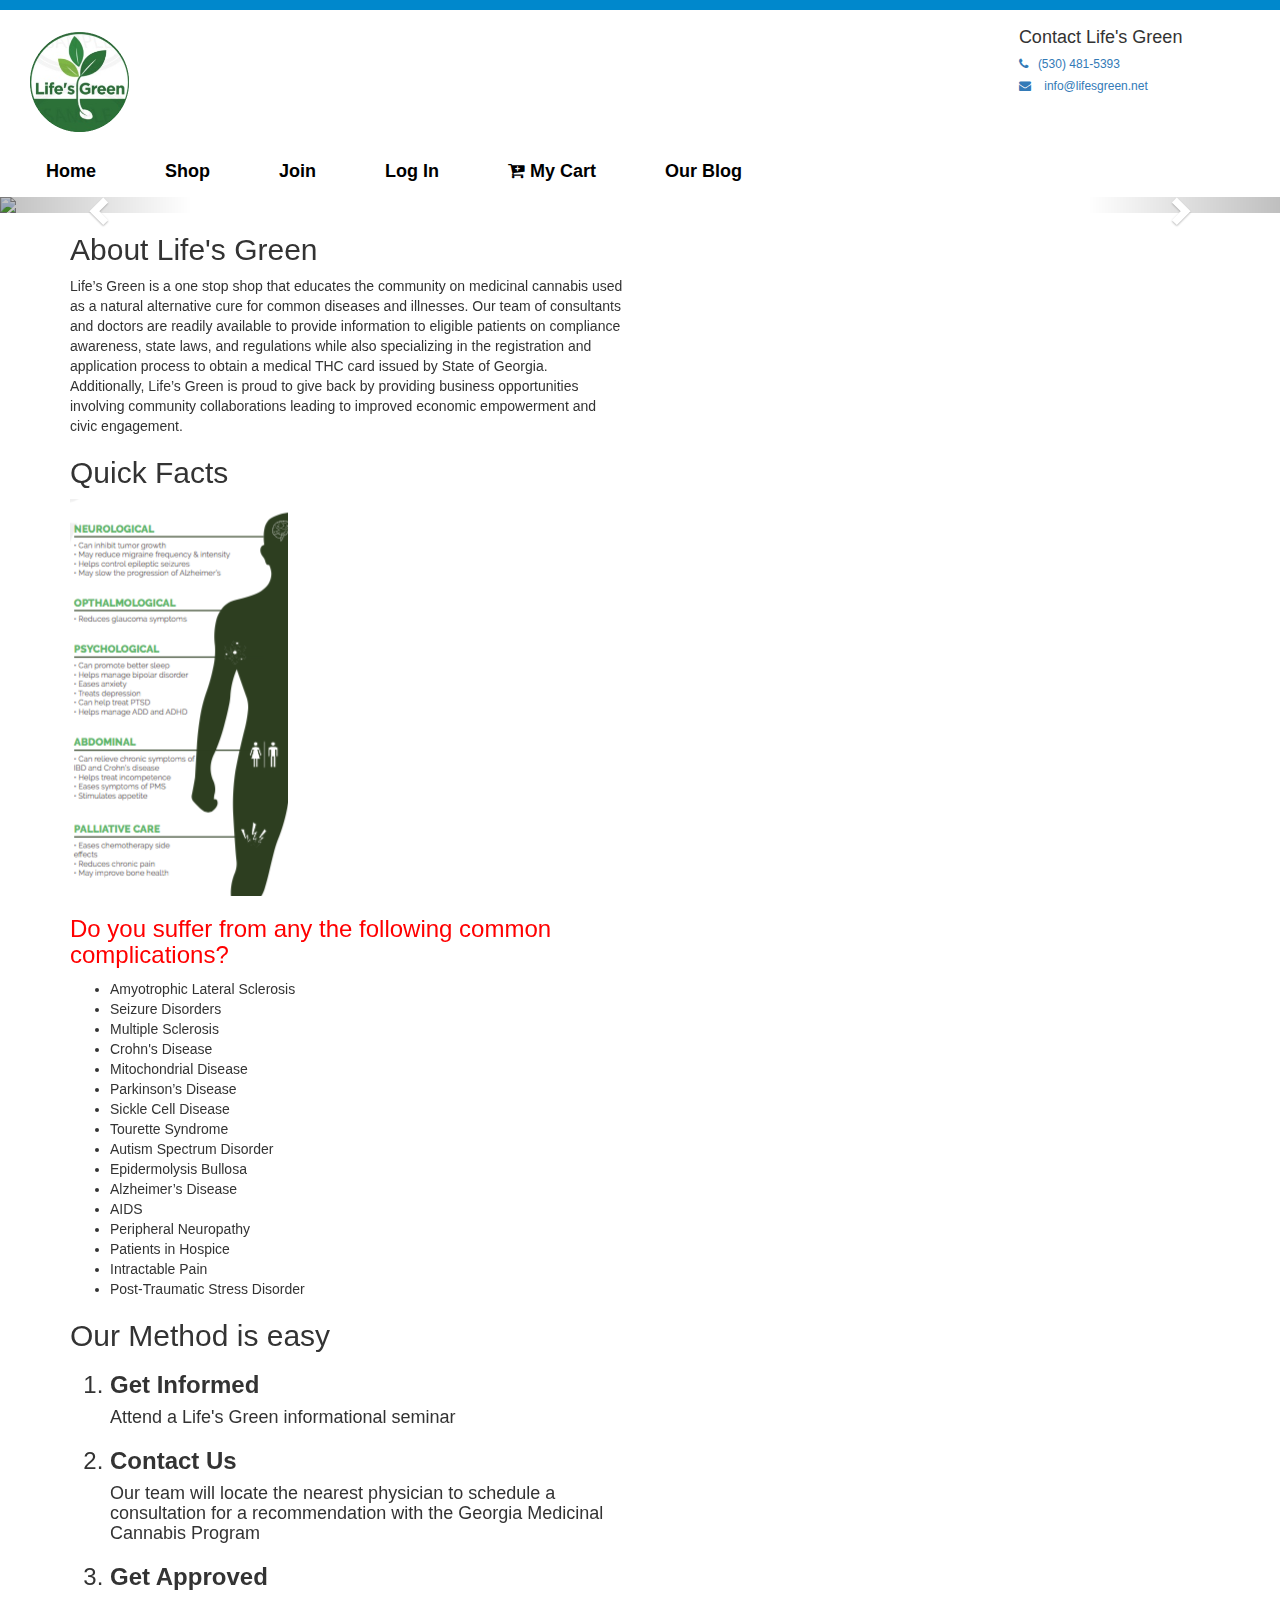
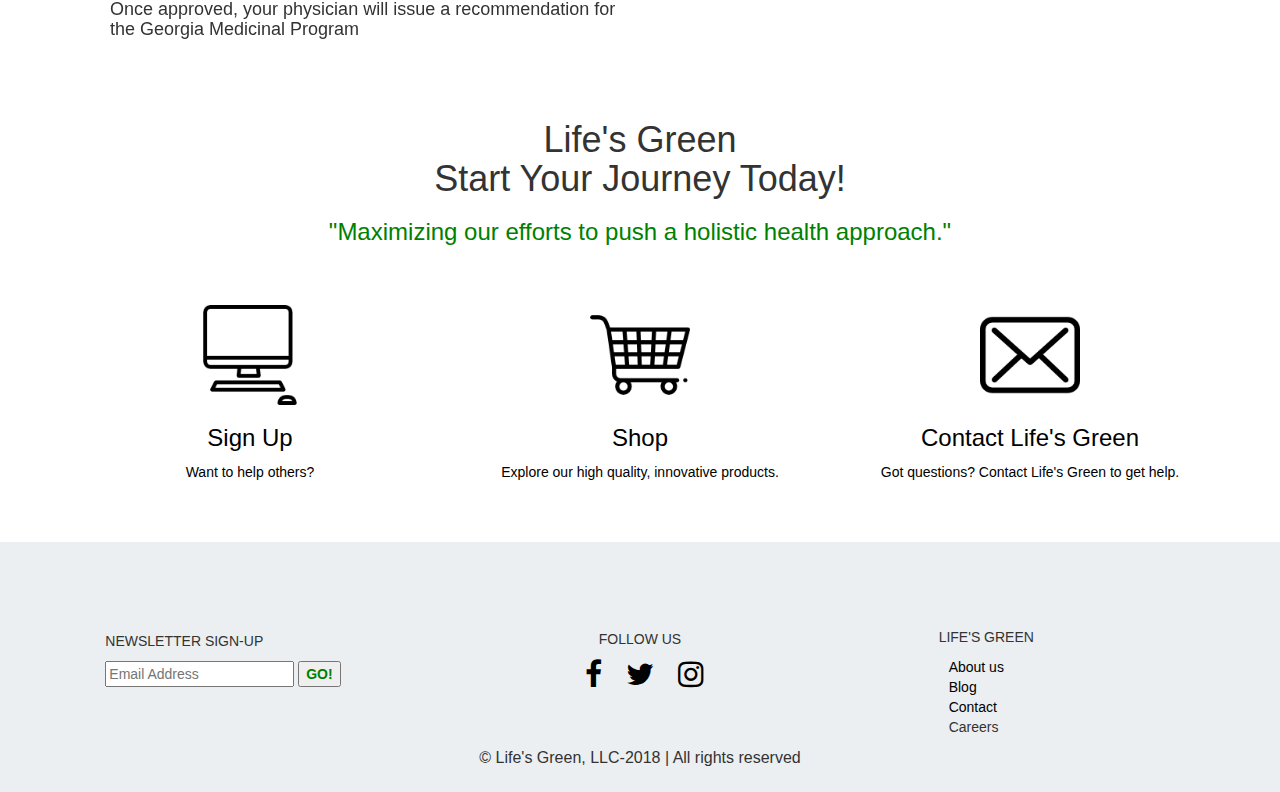
==== commit d1a57b60: "working on about page" ====
--- a/index.html
+++ b/index.html
@@ -259,7 +259,7 @@
                         </a>
                     </div>
                     <div class="col-sm-4">
-                        <a href="/products" style="text-decoration: none;">
+                        <a href="shop.html" style="text-decoration: none;">
                             <img src="images/cart.png" alt="Link" class="image" style="margin: 25px 0 0 20px; display: block; width: 100px; margin: 0 auto;">
                             <h3 class="text-center" style="color: black;">Shop</h3>
                             <p class="text-center" style="color: black;">Explore our high quality, innovative products.</p>
@@ -309,9 +309,9 @@
 <div class='sign-up' style= 'padding-top: 55px;'> 
     <p style="text-align: left">LIFE'S GREEN</p>
     <ul style="list-style-type:none; text-align: left; padding-left: 10px;">
-        <li>About us</li>
-        <li>Blog</li>   
-        <li>Contact</li> 
+        <a href="about.html" style="color: black; text-decoration:none;"><li>About us</li></a>
+        <a href="blog.html" style="color: black; text-decoration:none;"><li>Blog</li></a>   
+        <a href="contact.html" style="color: black; text-decoration:none;"><li>Contact</li></a> 
         <li>Careers</li>   
         </ul>
 </div> 
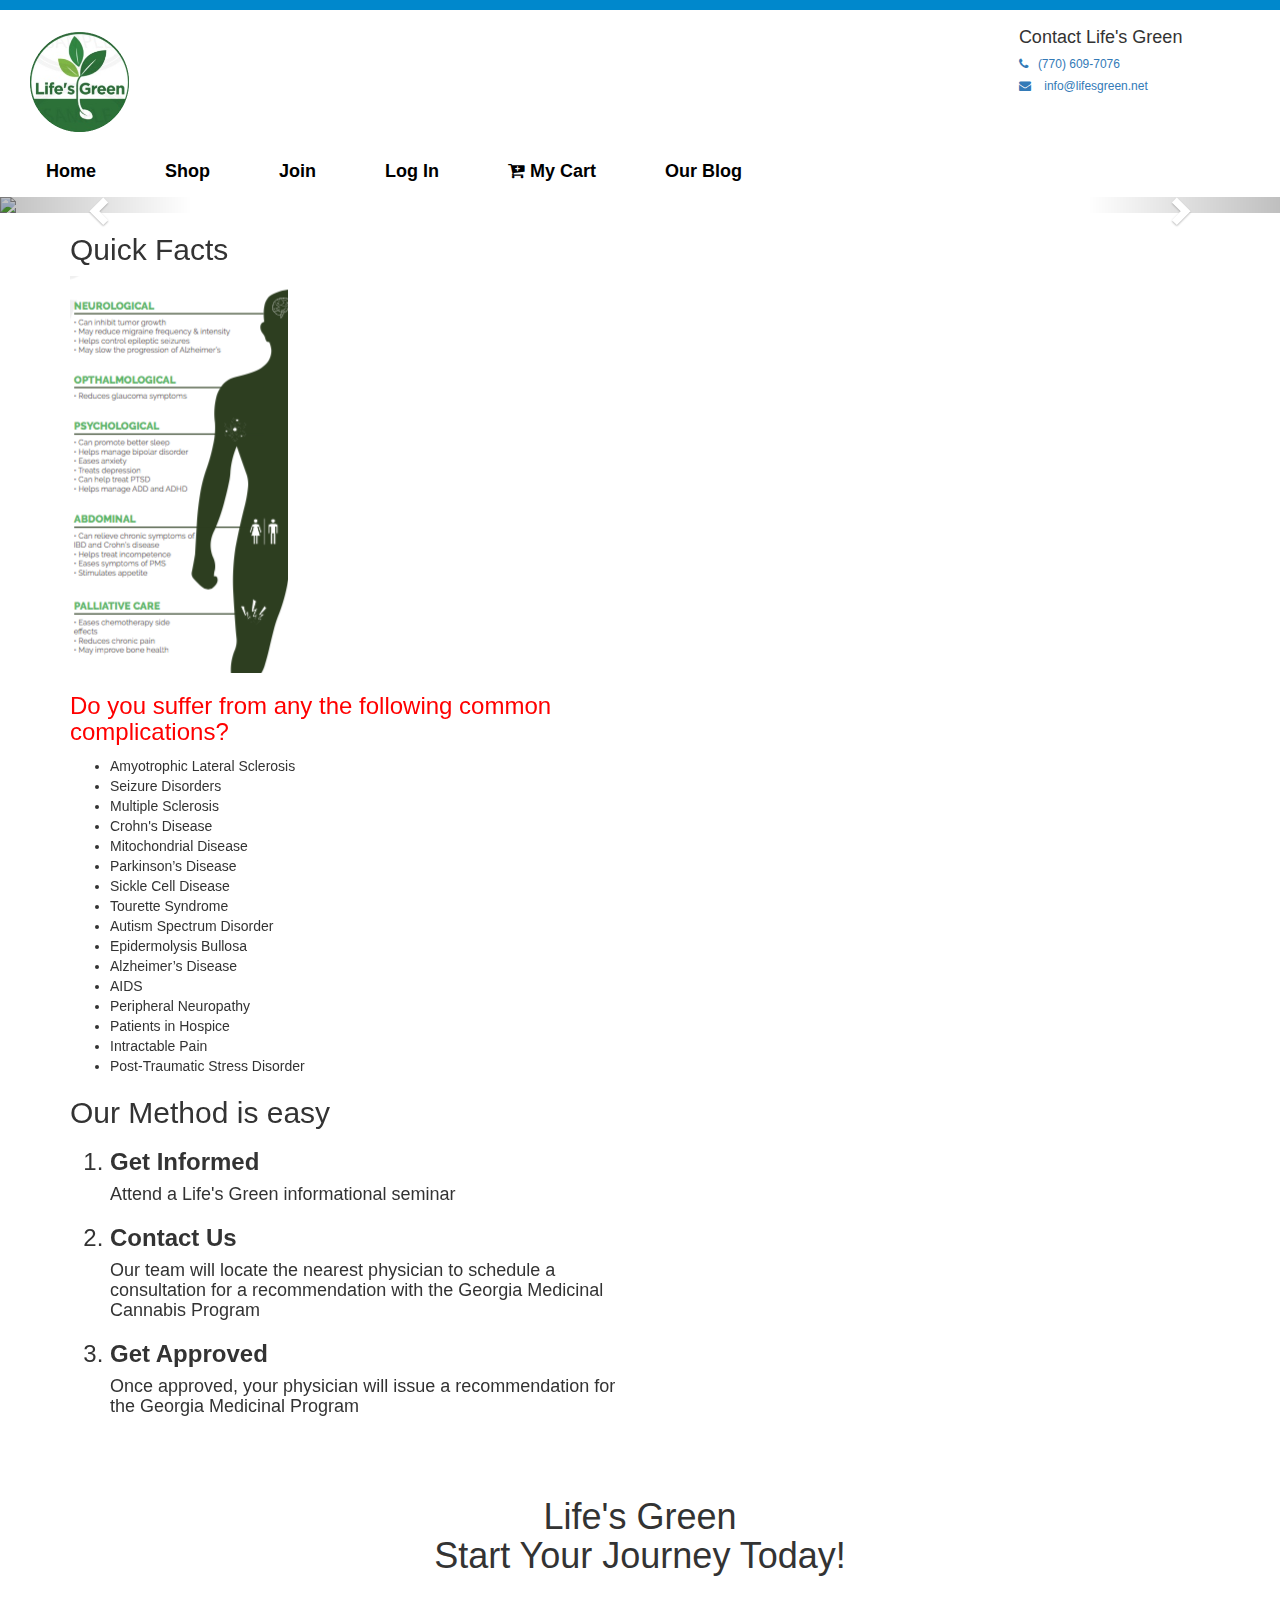
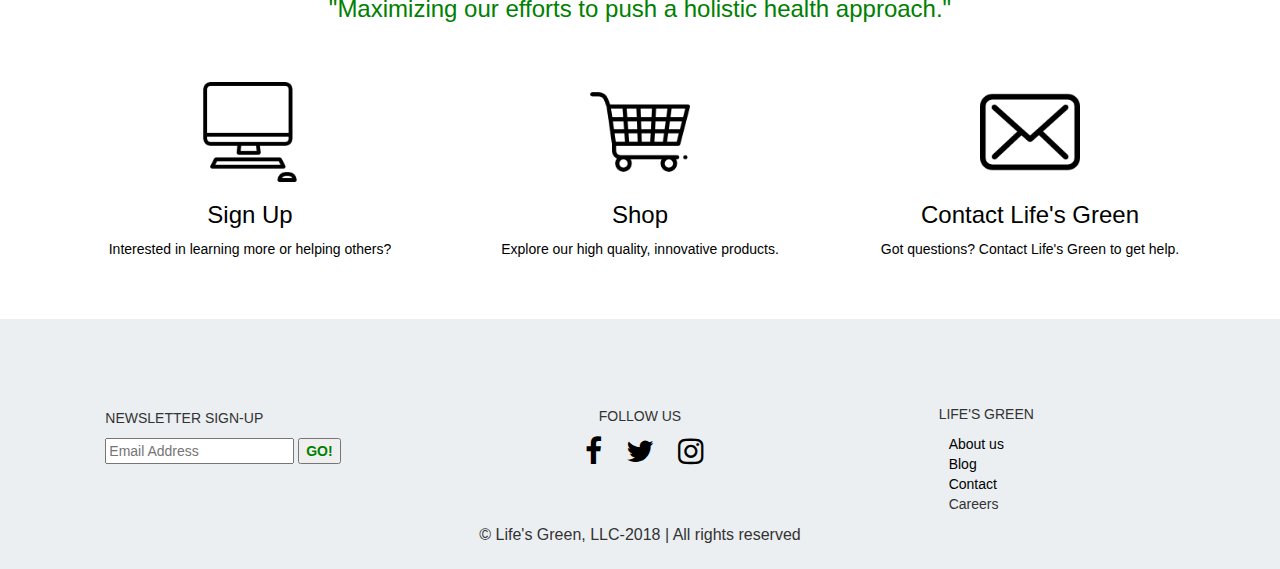
==== commit ef86a703: "added registration form to signup icon" ====
--- a/index.html
+++ b/index.html
@@ -47,7 +47,7 @@
                                                 <li class="text-blue text-strong" style="font-size: 18px;">Contact Life's Green</li>
                                                 <li style="font-size: 12px; margin-top: 5px;">
                                                     <a>
-                                                        <span class="fa-phone"></span>&nbsp;&nbsp;&nbsp;(530) 481-5393</a>
+                                                        <span class="fa-phone"></span>&nbsp;&nbsp;&nbsp;(770) 609-7076</a>
                                                 </li>
                                                 <li style="font-size: 12px; margin-top: 5px;">
                                                     <a>
@@ -173,18 +173,7 @@
                 <!-- About -->
                 <div class="row">
                     <div class="col-sm-6">
-                        <h2>About Life's Green</h2>
-                        <p>Life’s Green is a one stop shop that educates the community on medicinal cannabis used as a natural
-                            alternative cure for common diseases and illnesses. Our team of consultants and doctors are readily
-                            available to provide information to eligible patients on compliance awareness, state laws, and
-                            regulations while also specializing in the registration and application process to obtain a medical
-                            THC card issued by State of Georgia. Additionally, Life’s Green is proud to give back by providing
-                            business opportunities involving community collaborations leading to improved economic empowerment
-                            and civic engagement.
-                        </p>
-
-
-
+ 
                         <h2>Quick Facts</h2>
                         <img src="images/body.png" alt="body">
                         <h3 style="color: red">Do you suffer from any the following common complications?</h3>
@@ -252,10 +241,10 @@
 
                 <div class="row" style="padding: 50px 0; ">
                     <div class="col-sm-4">
-                        <a href="/enrollment" style="text-decoration: none;">
+                        <a href="http://www.lifesgreenga.com/community/registration/" target="_blank" style="text-decoration: none;">
                             <img src="images/computer.png" alt="Link" class="image" style="margin: 25px 0 0 20px; display: block; width: 100px; margin: 0 auto;">
                             <h3 class="text-center" style="color: black;">Sign Up</h3>
-                            <p class="text-center" style="color: black;">Want to help others?</p>
+                            <p class="text-center" style="color: black;">Interested in learning more or helping others?</p>
                         </a>
                     </div>
                     <div class="col-sm-4">
